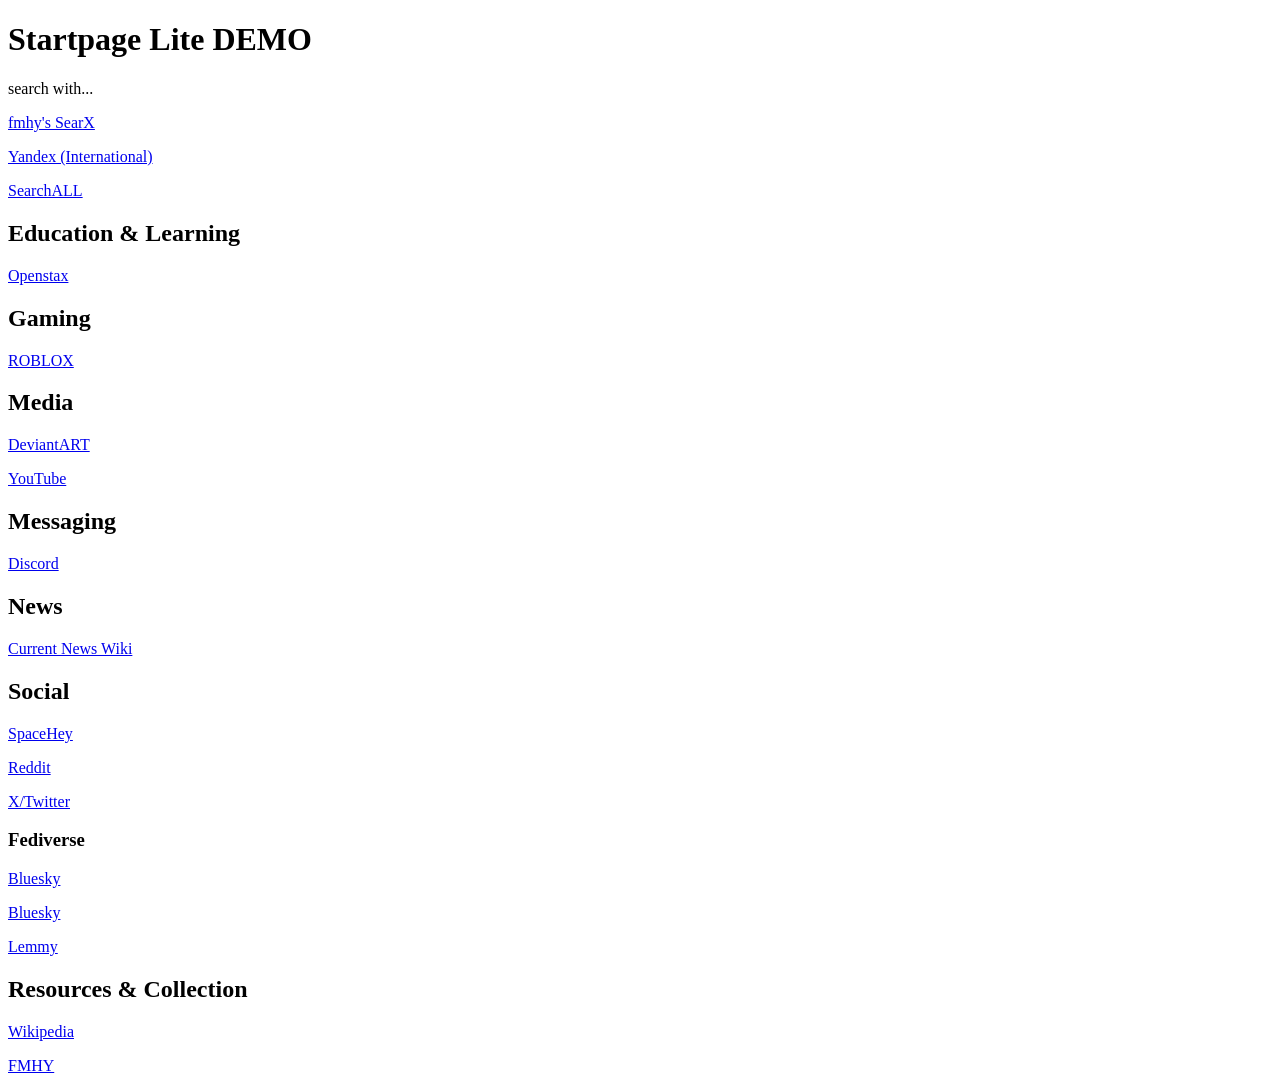
==== Demo/index.html @ 65cd3940 "Update index.html" ====
<!DOCTYPE html>
<html lang=en>
<head>
    <meta charset="UTF-8">
    <meta name="viewport" content="width=device-width, initial-scale=1.0">
    <title>Startpage Lite Demo</title>
    <link rel="stylesheet" href="/style.css">
</head>
<body>
    <h1>Startpage Lite DEMO</h1>
    <p>search with...</p>
    <a href="https://searx.fmhy.net/"><p>fmhy's SearX</p></a>
    <a href="https://yandex.com/"><p>Yandex (International)</p></a>
    <a href="https://www.searchall.net/"><p>SearchALL</p></a>
    <h2>Education & Learning</h2>
    <a href="https://openstax.org/"><p>Openstax</p></a>
    <h2>Gaming</h2>
    <a href="https://www.roblox.com"><p>ROBLOX</p></a>
    <h2>Media</h2>
    <a href="https://www.devantart.com"><p>DeviantART</p></a>
    <a href="https://www.youtube.com"><p>YouTube</p></a>
    <h2>Messaging</h2>
    <a href="https://www.discord.com"><p>Discord</p></a>
    <h2>News</h2>
    <a href="https://en.wikipedia.org/wiki/Portal:Current_events"><p>Current News Wiki</p></a>
    <h2>Social</h2>
    <a href="https://spacehey.com"><p>SpaceHey</p></a>
    <a href="https://www.reddit.com/"><p>Reddit</p></a>
    <a href="https://x.com/"><p>X/Twitter</p></a>
    <h3>Fediverse</h3>
    <a href="https://bsky.app/"><p>Bluesky</p></a>
    <a href="https://joinmastodon.org/"><p>Bluesky</p></a>
    <a href="https://join-lemmy.org/"><p>Lemmy</p></a>
    <h2>Resources & Collection</h2>
    <a href="https://www.wikipedia.org"><p>Wikipedia</p></a>
    <a href="https://fmhy.net/"><p>FMHY</p></a>
</body>
</html>
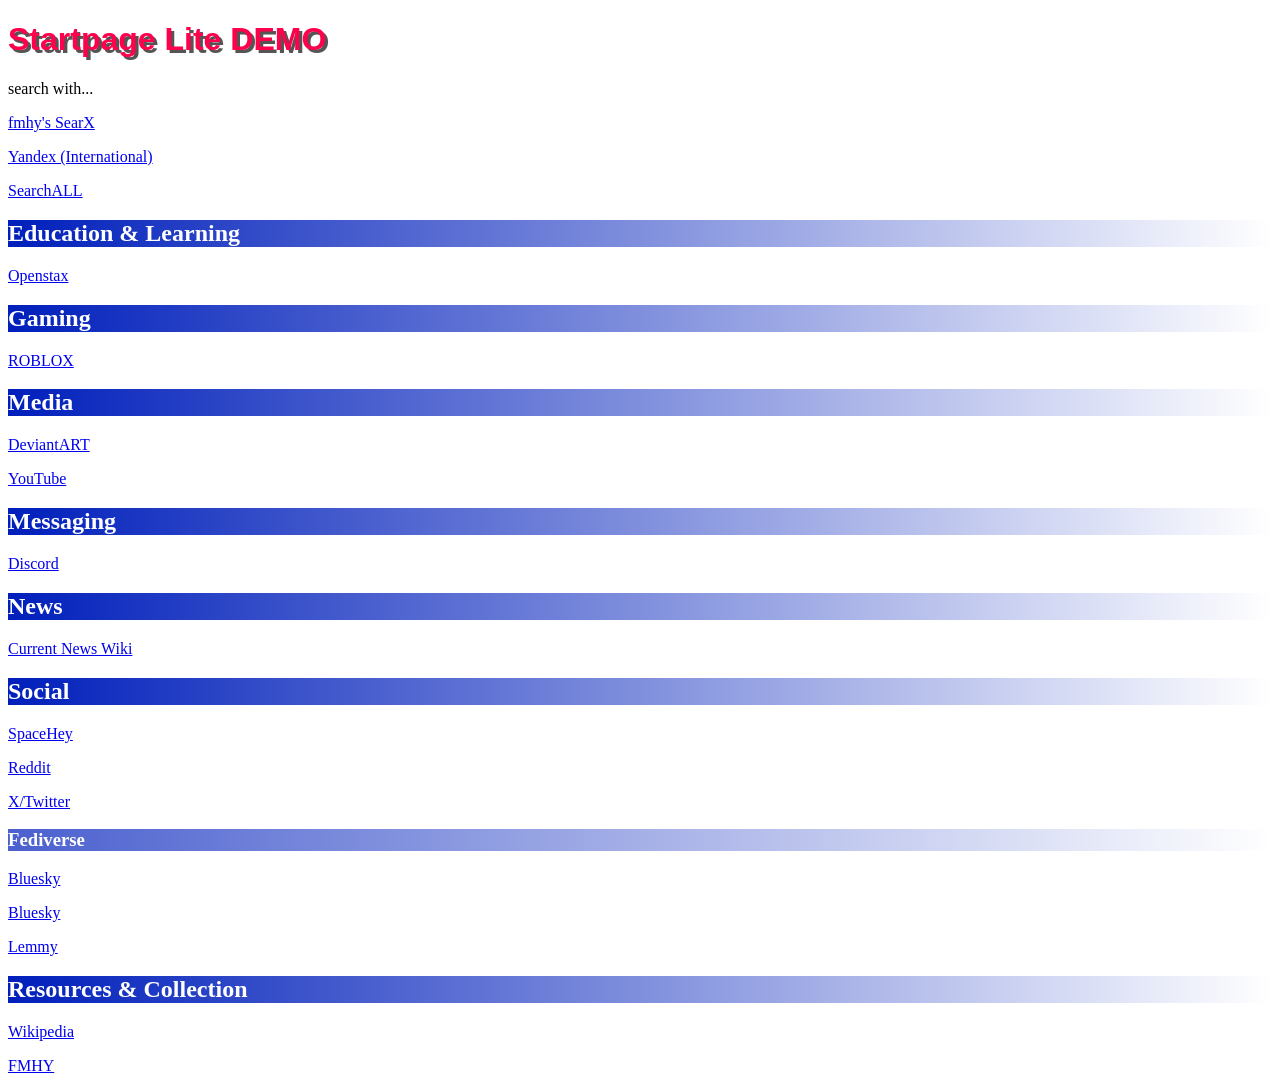
==== commit a21c7c7d: "Fix" ====
--- a/Demo/index.html
+++ b/Demo/index.html
@@ -4,7 +4,7 @@
     <meta charset="UTF-8">
     <meta name="viewport" content="width=device-width, initial-scale=1.0">
     <title>Startpage Lite Demo</title>
-    <link rel="stylesheet" href="/style.css">
+    <link rel="stylesheet" href="https://ikkqqstudio.github.io/Startpage-lite/Demo/style.css">
 </head>
 <body>
     <h1>Startpage Lite DEMO</h1>
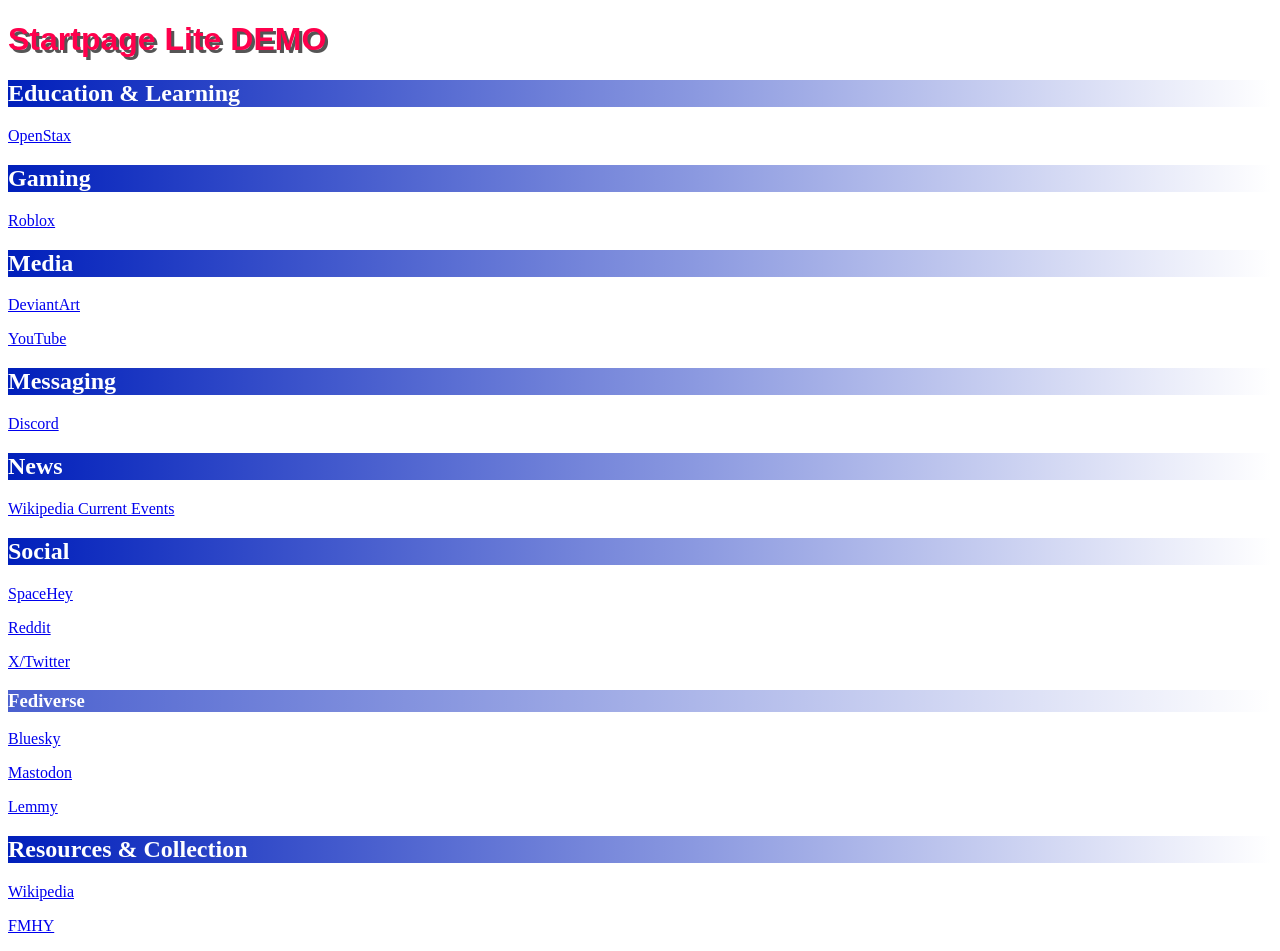
==== commit 6035bd17: "Update index.html" ====
--- a/Demo/index.html
+++ b/Demo/index.html
@@ -8,28 +8,24 @@
 </head>
 <body>
     <h1>Startpage Lite DEMO</h1>
-    <p>search with...</p>
-    <a href="https://searx.fmhy.net/"><p>fmhy's SearX</p></a>
-    <a href="https://yandex.com/"><p>Yandex (International)</p></a>
-    <a href="https://www.searchall.net/"><p>SearchALL</p></a>
     <h2>Education & Learning</h2>
-    <a href="https://openstax.org/"><p>Openstax</p></a>
+    <a href="https://openstax.org/"><p>OpenStax</p></a>
     <h2>Gaming</h2>
-    <a href="https://www.roblox.com"><p>ROBLOX</p></a>
+    <a href="https://www.roblox.com"><p>Roblox</p></a>
     <h2>Media</h2>
-    <a href="https://www.devantart.com"><p>DeviantART</p></a>
+    <a href="https://www.devantart.com"><p>DeviantArt</p></a>
     <a href="https://www.youtube.com"><p>YouTube</p></a>
     <h2>Messaging</h2>
     <a href="https://www.discord.com"><p>Discord</p></a>
     <h2>News</h2>
-    <a href="https://en.wikipedia.org/wiki/Portal:Current_events"><p>Current News Wiki</p></a>
+    <a href="https://en.wikipedia.org/wiki/Portal:Current_events"><p>Wikipedia Current Events</p></a>
     <h2>Social</h2>
     <a href="https://spacehey.com"><p>SpaceHey</p></a>
     <a href="https://www.reddit.com/"><p>Reddit</p></a>
     <a href="https://x.com/"><p>X/Twitter</p></a>
     <h3>Fediverse</h3>
     <a href="https://bsky.app/"><p>Bluesky</p></a>
-    <a href="https://joinmastodon.org/"><p>Bluesky</p></a>
+    <a href="https://joinmastodon.org/"><p>Mastodon</p></a>
     <a href="https://join-lemmy.org/"><p>Lemmy</p></a>
     <h2>Resources & Collection</h2>
     <a href="https://www.wikipedia.org"><p>Wikipedia</p></a>
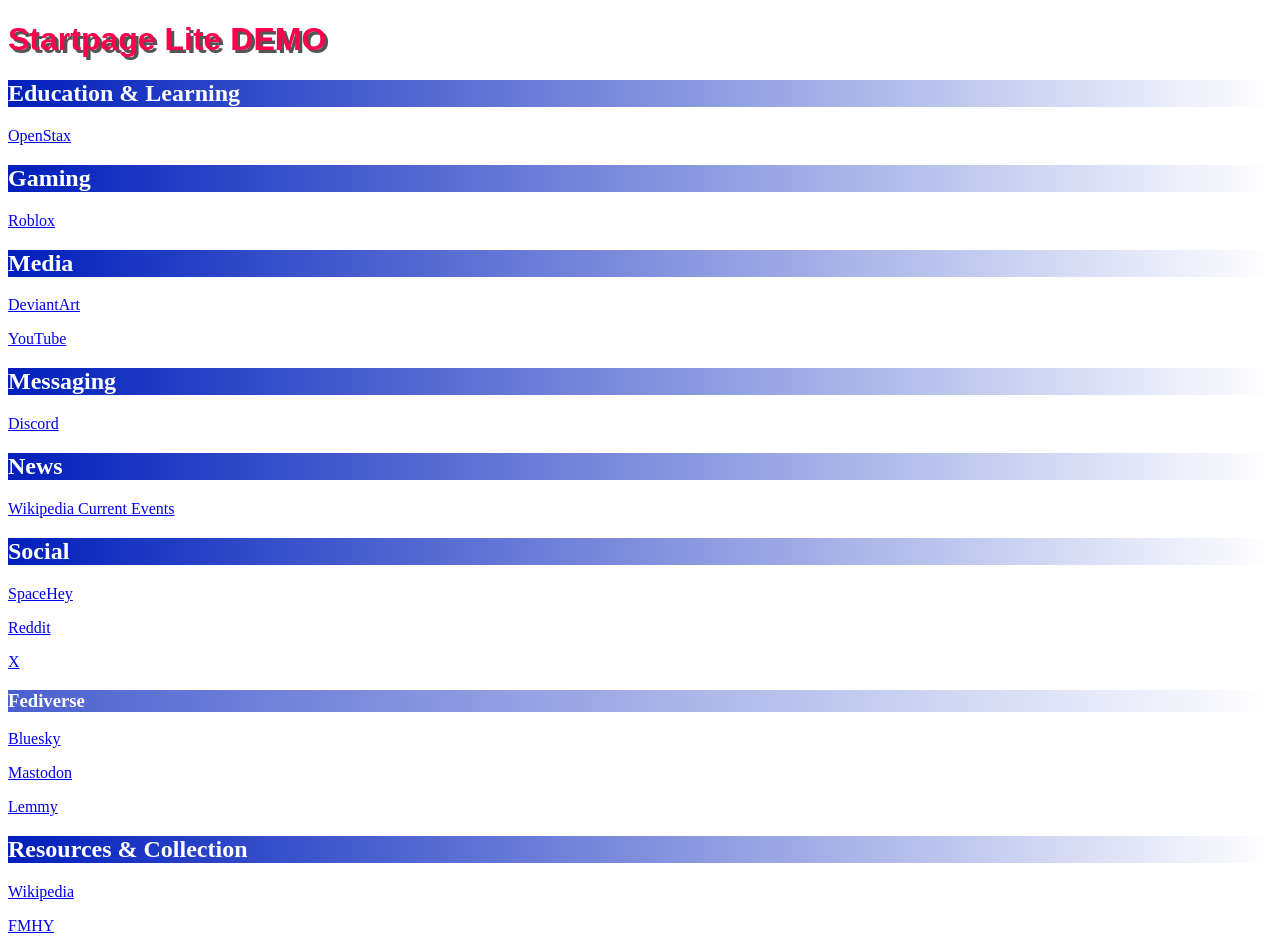
==== commit d5dfcb84: "Update index.html" ====
--- a/Demo/index.html
+++ b/Demo/index.html
@@ -22,7 +22,7 @@
     <h2>Social</h2>
     <a href="https://spacehey.com"><p>SpaceHey</p></a>
     <a href="https://www.reddit.com/"><p>Reddit</p></a>
-    <a href="https://x.com/"><p>X/Twitter</p></a>
+    <a href="https://x.com/"><p>X</p></a>
     <h3>Fediverse</h3>
     <a href="https://bsky.app/"><p>Bluesky</p></a>
     <a href="https://joinmastodon.org/"><p>Mastodon</p></a>
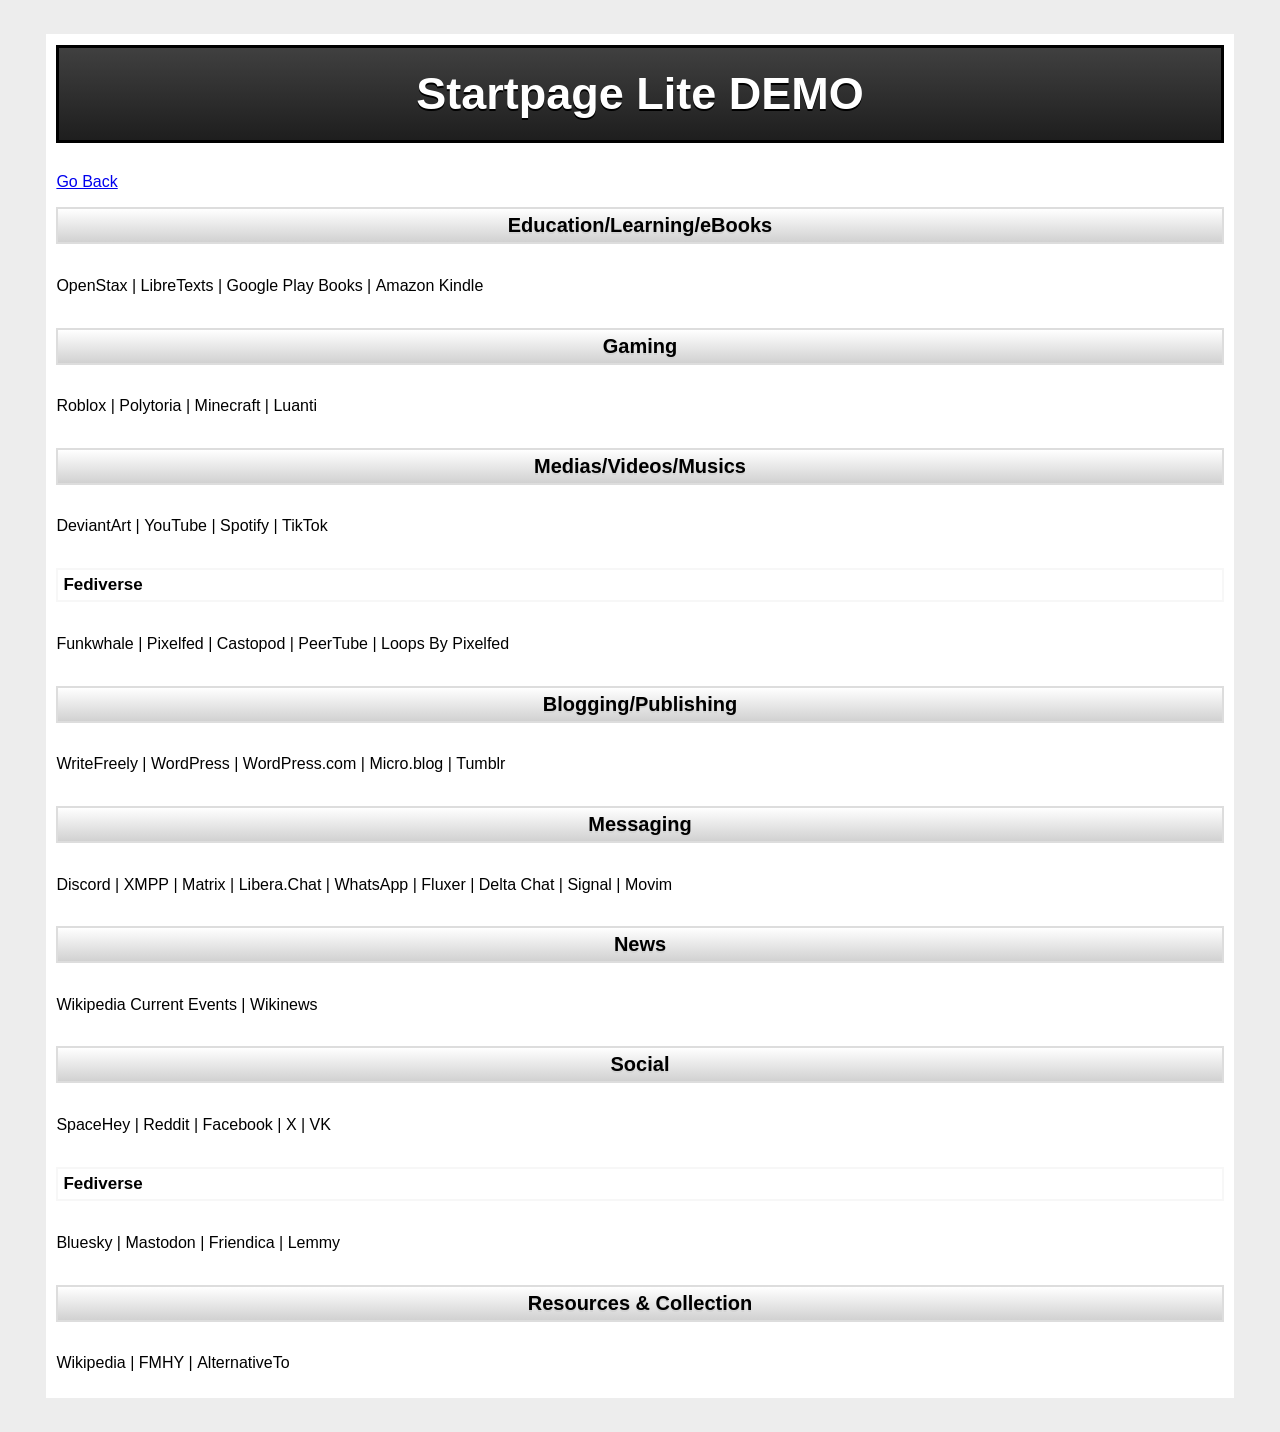
==== commit 15bee936: "Revamp" ====
--- a/Demo/index.html
+++ b/Demo/index.html
@@ -5,30 +5,91 @@
     <meta name="viewport" content="width=device-width, initial-scale=1.0">
     <title>Startpage Lite Demo</title>
     <link rel="stylesheet" href="https://ikkqqstudio.github.io/Startpage-lite/Demo/style.css">
+    <link rel="icon" type="image/x-icon" href="https://ikkqqstudio.github.io/Startpage-lite/favicon.ico">
+    <!--
+Source - https://stackoverflow.com/a/4587917
+Posted by Michael Irigoyen, modified by community. See post 'Timeline' for change history
+Retrieved 2026-04-09, License - CC BY-SA 3.0
+-->
+    <link rel="apple-touch-icon" href="https://ikkqqstudio.github.io/Startpage-lite/App.png"/>
 </head>
 <body>
+    <div class="Container">
     <h1>Startpage Lite DEMO</h1>
-    <h2>Education & Learning</h2>
-    <a href="https://openstax.org/"><p>OpenStax</p></a>
+    <a href="https://ikkqqstudio.github.io/Startpage-lite/"><p>Go Back</p></a>
+    <h2>Education/Learning/eBooks</h2>
+    <div class="Category">
+    <a href="https://openstax.org/"><p>OpenStax</p></a> |
+    <a href="https://libretexts.org/"><p>LibreTexts</p></a> |
+    <a href="https://play.google.com/store/books"><p>Google Play Books</p></a> |
+    <a href="https://read.amazon.com/"><p>Amazon Kindle</p></a>
+    </div>
     <h2>Gaming</h2>
-    <a href="https://www.roblox.com"><p>Roblox</p></a>
-    <h2>Media</h2>
-    <a href="https://www.devantart.com"><p>DeviantArt</p></a>
-    <a href="https://www.youtube.com"><p>YouTube</p></a>
+    <div class="Category">
+    <a href="https://www.roblox.com"><p>Roblox</p></a> |
+    <a href="http://polytoria.com/"><p>Polytoria</p></a> |
+    <a href="https://minecraft.net/"><p>Minecraft</p></a> |
+    <a href="https://www.luanti.org/"><p>Luanti</p></a> 
+    </div>
+    <h2>Medias/Videos/Musics</h2>
+    <div class="Category">
+    <a href="https://www.deviantart.com"><p>DeviantArt</p></a> |
+    <a href="https://www.youtube.com"><p>YouTube</p></a> |
+    <a href="https://open.spotify.com/"><p>Spotify</p></a> |
+    <a href="https://www.tiktok.com/"><p>TikTok</p></a>
+    <h3>Fediverse</h3>
+    <a href="https://funkwhale.audio/"><p>Funkwhale</p></a> |
+    <a href="https://pixelfed.org/"><p>Pixelfed</p></a> |
+    <a href="https://castopod.org/"><p>Castopod</p></a> |
+    <a href="https://joinpeertube.org/"><p>PeerTube</p></a> |
+    <a href="https://joinloops.org/"><p>Loops By Pixelfed</p></a>
+    </div>
+    <h2>Blogging/Publishing</h2>
+    <div class="Category">
+    <a href="https://writefreely.org/"><p>WriteFreely</p></a> |
+    <a href="https://wordpress.org"><p>WordPress</p></a> |
+    <a href="https://wordpress.com"><p>WordPress.com</p></a> |
+    <a href="https://micro.blog/"><p>Micro.blog</p></a> |
+    <a href="https://www.tumblr.com/"><p>Tumblr</p></a>
+    </div>
     <h2>Messaging</h2>
-    <a href="https://www.discord.com"><p>Discord</p></a>
+    <div class="Category">
+    <a href="https://www.discord.com"><p>Discord</p></a> |
+    <a href="https://xmpp.org/"><p>XMPP</p></a> |
+    <a href="https://matrix.org/"><p>Matrix</p></a> |
+    <a href="https://libera.chat/"><p>Libera.Chat</p></a> |
+    <a href="https://whatsapp.com/"><p>WhatsApp</p></a> |
+    <a href="https://fluxer.app/"><p>Fluxer</p></a> |
+    <a href="https://delta.chat/"><p>Delta Chat</p></a> |
+    <a href="https://signal.org/"><p>Signal</p></a> |
+    <a href="https://mov.im/"><p>Movim</p></a>
+    </div>
     <h2>News</h2>
-    <a href="https://en.wikipedia.org/wiki/Portal:Current_events"><p>Wikipedia Current Events</p></a>
+    <div class="Category">
+    <a href="https://en.wikipedia.org/wiki/Portal:Current_events"><p>Wikipedia Current Events</p></a> |
+    <a href="https://en.wikinews.org/"><p>Wikinews</p></a>
+    </div>
     <h2>Social</h2>
-    <a href="https://spacehey.com"><p>SpaceHey</p></a>
-    <a href="https://www.reddit.com/"><p>Reddit</p></a>
-    <a href="https://x.com/"><p>X</p></a>
+    <div class="Category">
+    <a href="https://spacehey.com"><p>SpaceHey</p></a> |
+    <a href="https://www.reddit.com/"><p>Reddit</p></a> |
+    <a href="https://www.facebook.com/"><p>Facebook</p></a> |
+    <a href="https://x.com/"><p>X</p></a> |
+    <a href="https://vk.com/"><p>VK</p></a>
+    </div>
     <h3>Fediverse</h3>
-    <a href="https://bsky.app/"><p>Bluesky</p></a>
-    <a href="https://joinmastodon.org/"><p>Mastodon</p></a>
+    <div class="Category">
+    <a href="https://bsky.app/"><p>Bluesky</p></a> |
+    <a href="https://joinmastodon.org/"><p>Mastodon</p></a> |
+    <a href="https://friendi.ca/"><p>Friendica</p></a> |
     <a href="https://join-lemmy.org/"><p>Lemmy</p></a>
+    </div>
     <h2>Resources & Collection</h2>
-    <a href="https://www.wikipedia.org"><p>Wikipedia</p></a>
-    <a href="https://fmhy.net/"><p>FMHY</p></a>
+    <div class="Category">
+    <a href="https://www.wikipedia.org"><p>Wikipedia</p></a> |
+    <a href="https://fmhy.net/"><p>FMHY</p></a> |
+    <a href="https://alternativeto.net/"><p>AlternativeTo</p></a>
+    </div>
+    </div>
 </body>
 </html>
